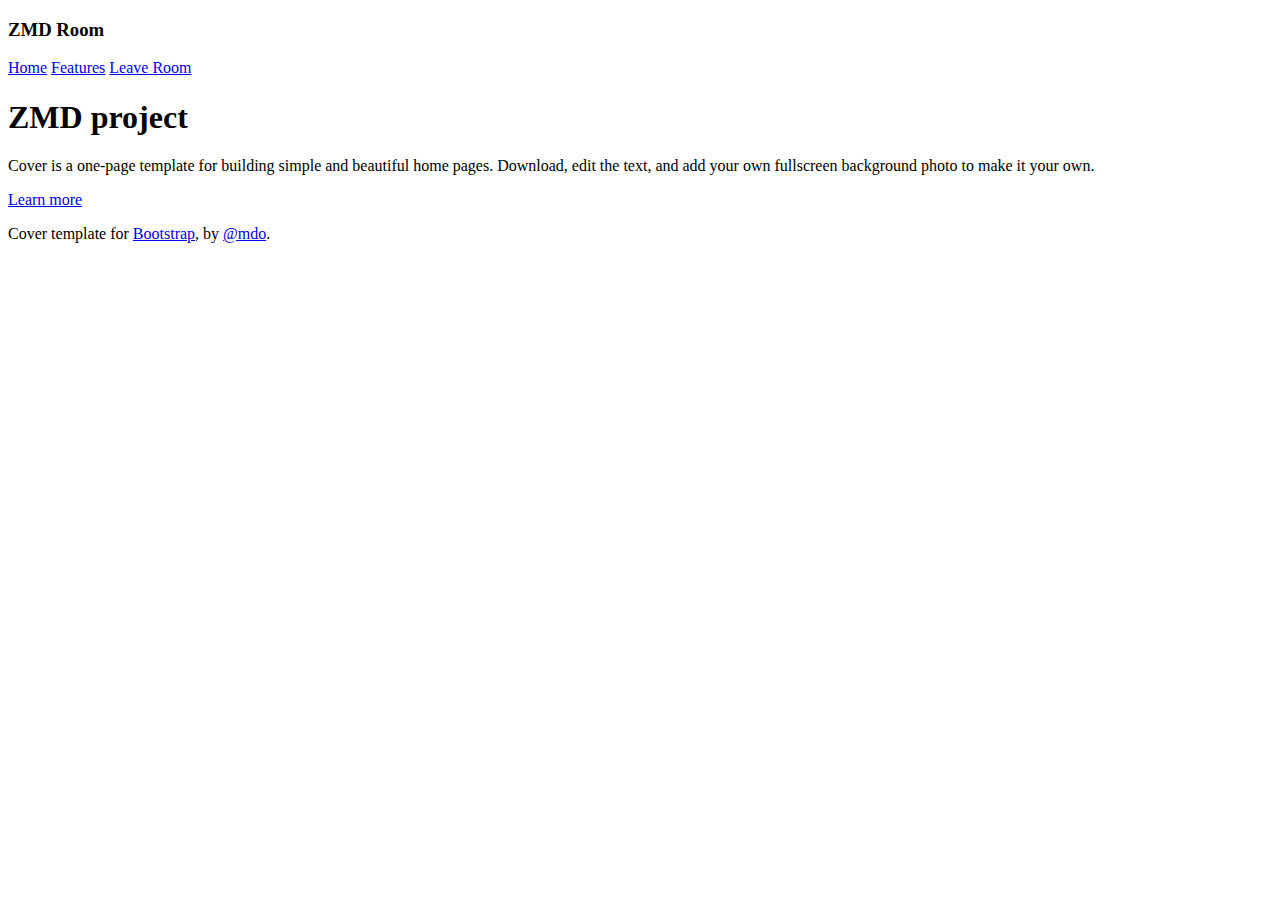
==== templates/index.html @ d1861e2c "Initial flask + bootstrap setup" ====
<!doctype html>
<html lang="en" class="h-100">
  <head>
    <meta charset="utf-8">
    <meta name="viewport" content="width=device-width, initial-scale=1">
    <meta name="description" content="">
    <meta name="author" content="Mark Otto, Jacob Thornton, and Bootstrap contributors">
    <meta name="generator" content="Hugo 0.82.0">
    <title>Cover Template · Bootstrap v5.0</title>

    <link rel="canonical" href="https://getbootstrap.com/docs/5.0/examples/cover/">

    

    <!-- Bootstrap core CSS -->
<link href="./static/bootstrap.min.css" rel="stylesheet">

    <style>
      .bd-placeholder-img {
        font-size: 1.125rem;
        text-anchor: middle;
        -webkit-user-select: none;
        -moz-user-select: none;
        user-select: none;
      }

      @media (min-width: 768px) {
        .bd-placeholder-img-lg {
          font-size: 3.5rem;
        }
      }
    </style>

    
    <!-- Custom styles for this template -->
    <link href="./static/cover.css" rel="stylesheet">
  </head>
  <body class="d-flex h-100 text-center text-white bg-dark">
    
<div class="cover-container d-flex w-100 h-100 p-3 mx-auto flex-column">
  <header class="mb-auto">
    <div>
      <h3 class="float-md-start mb-0">ZMD Room</h3>
      <nav class="nav nav-masthead justify-content-center float-md-end">
        <a class="nav-link active" aria-current="page" href="#">Home</a>
        <a class="nav-link" href="#">Features</a>
        <a class="nav-link" href="#">Leave Room</a>
      </nav>
    </div>
  </header>

  <main class="px-3">
    <h1>ZMD project</h1>
    <p class="lead">Cover is a one-page template for building simple and beautiful home pages. Download, edit the text, and add your own fullscreen background photo to make it your own.</p>
    <p class="lead">
      <a href="#" class="btn btn-lg btn-secondary fw-bold border-white bg-white">Learn more</a>
    </p>
  </main>

  <footer class="mt-auto text-white-50">
    <p>Cover template for <a href="https://getbootstrap.com/" class="text-white">Bootstrap</a>, by <a href="https://twitter.com/mdo" class="text-white">@mdo</a>.</p>
  </footer>
</div>


    
  </body>
</html>
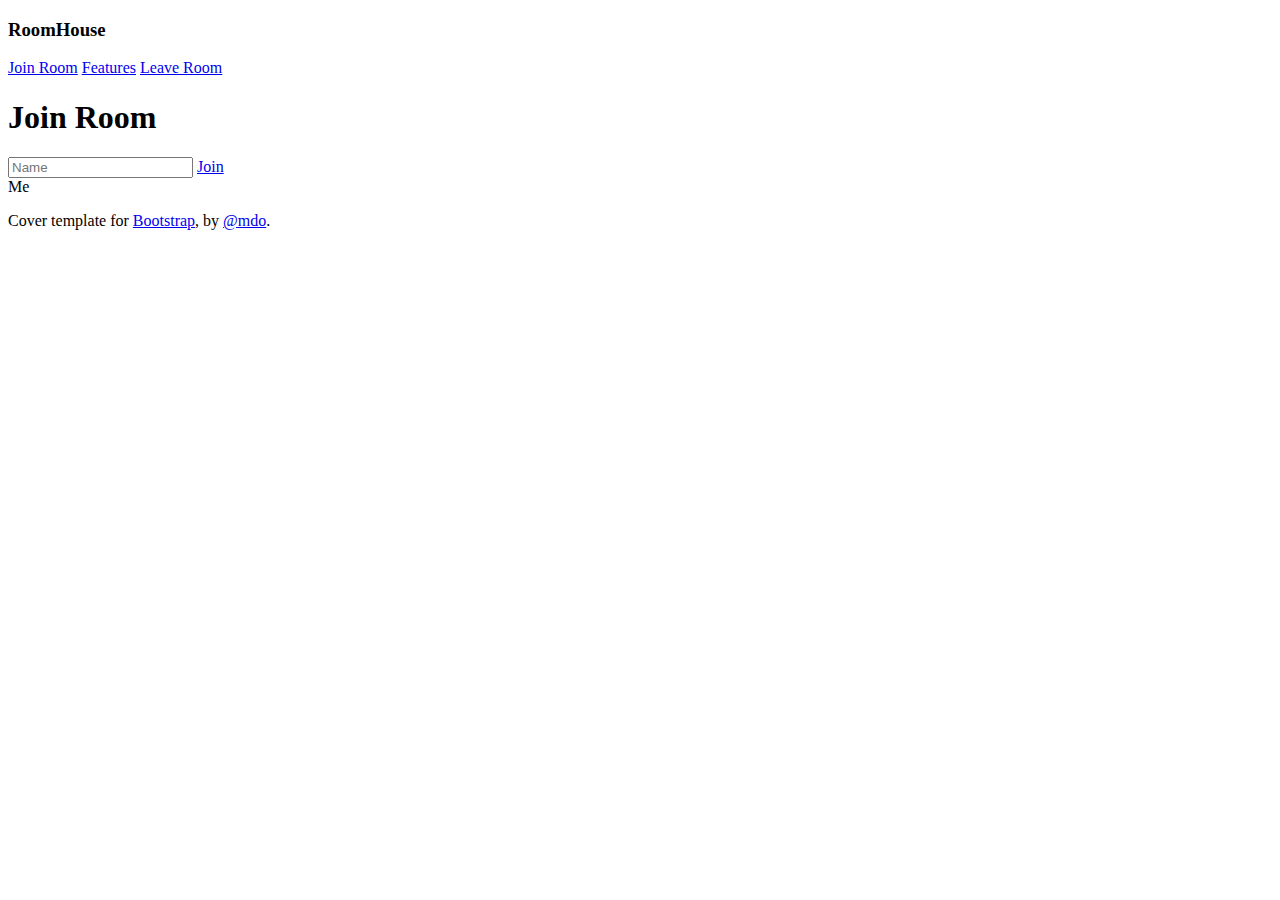
==== commit acbe828d: "Self-video" ====
--- a/templates/index.html
+++ b/templates/index.html
@@ -6,7 +6,7 @@
     <meta name="description" content="">
     <meta name="author" content="Mark Otto, Jacob Thornton, and Bootstrap contributors">
     <meta name="generator" content="Hugo 0.82.0">
-    <title>Cover Template · Bootstrap v5.0</title>
+    <title>RoomHouse</title>
 
     <link rel="canonical" href="https://getbootstrap.com/docs/5.0/examples/cover/">
 
@@ -35,34 +35,41 @@
     <!-- Custom styles for this template -->
     <link href="./static/cover.css" rel="stylesheet">
   </head>
+
   <body class="d-flex h-100 text-center text-white bg-dark">
     
-<div class="cover-container d-flex w-100 h-100 p-3 mx-auto flex-column">
-  <header class="mb-auto">
-    <div>
-      <h3 class="float-md-start mb-0">ZMD Room</h3>
-      <nav class="nav nav-masthead justify-content-center float-md-end">
-        <a class="nav-link active" aria-current="page" href="#">Home</a>
-        <a class="nav-link" href="#">Features</a>
-        <a class="nav-link" href="#">Leave Room</a>
-      </nav>
+    <div class="cover-container d-flex w-100 h-100 p-3 mx-auto flex-column">
+      <header class="mb-auto">
+        <div>
+          <h3 class="float-md-start mb-0">RoomHouse</h3>
+          <nav class="nav nav-masthead justify-content-center float-md-end">
+            <a class="nav-link active" aria-current="page" href="#">Join Room</a>
+            <a class="nav-link" href="#">Features</a>
+            <a class="nav-link" href="#">Leave Room</a>
+          </nav>
+        </div>
+      </header>
+
+      <main class="px3">
+        <div class="w-50 mx-auto flex-column">
+          <h1>Join Room</h1>
+          <div class="form-group justify-content-center">
+            <input type="username" name=”username” id="username" class="col form-control" placeholder="Name">
+
+            <a href="#" class="btn btn-lg btn-secondary fw-bold border-white bg-white">Join</a>
+          </div>
+        </div>
+
+        <div id="local" class="participant"><div></div><div>Me</div></div>
+      </main>
+
+      <footer class="mt-auto text-white-50">
+        <p>Cover template for <a href="https://getbootstrap.com/" class="text-white">Bootstrap</a>, by <a href="https://twitter.com/mdo" class="text-white">@mdo</a>.</p>
+      </footer>
     </div>
-  </header>
 
-  <main class="px-3">
-    <h1>ZMD project</h1>
-    <p class="lead">Cover is a one-page template for building simple and beautiful home pages. Download, edit the text, and add your own fullscreen background photo to make it your own.</p>
-    <p class="lead">
-      <a href="#" class="btn btn-lg btn-secondary fw-bold border-white bg-white">Learn more</a>
-    </p>
-  </main>
-
-  <footer class="mt-auto text-white-50">
-    <p>Cover template for <a href="https://getbootstrap.com/" class="text-white">Bootstrap</a>, by <a href="https://twitter.com/mdo" class="text-white">@mdo</a>.</p>
-  </footer>
-</div>
-
-
-    
+    <script src="//media.twiliocdn.com/sdk/js/video/releases/2.3.0/twilio-video.min.js"></script>
+    <script src="{{ url_for('static', filename='app.js') }}"></script>
+        
   </body>
 </html>
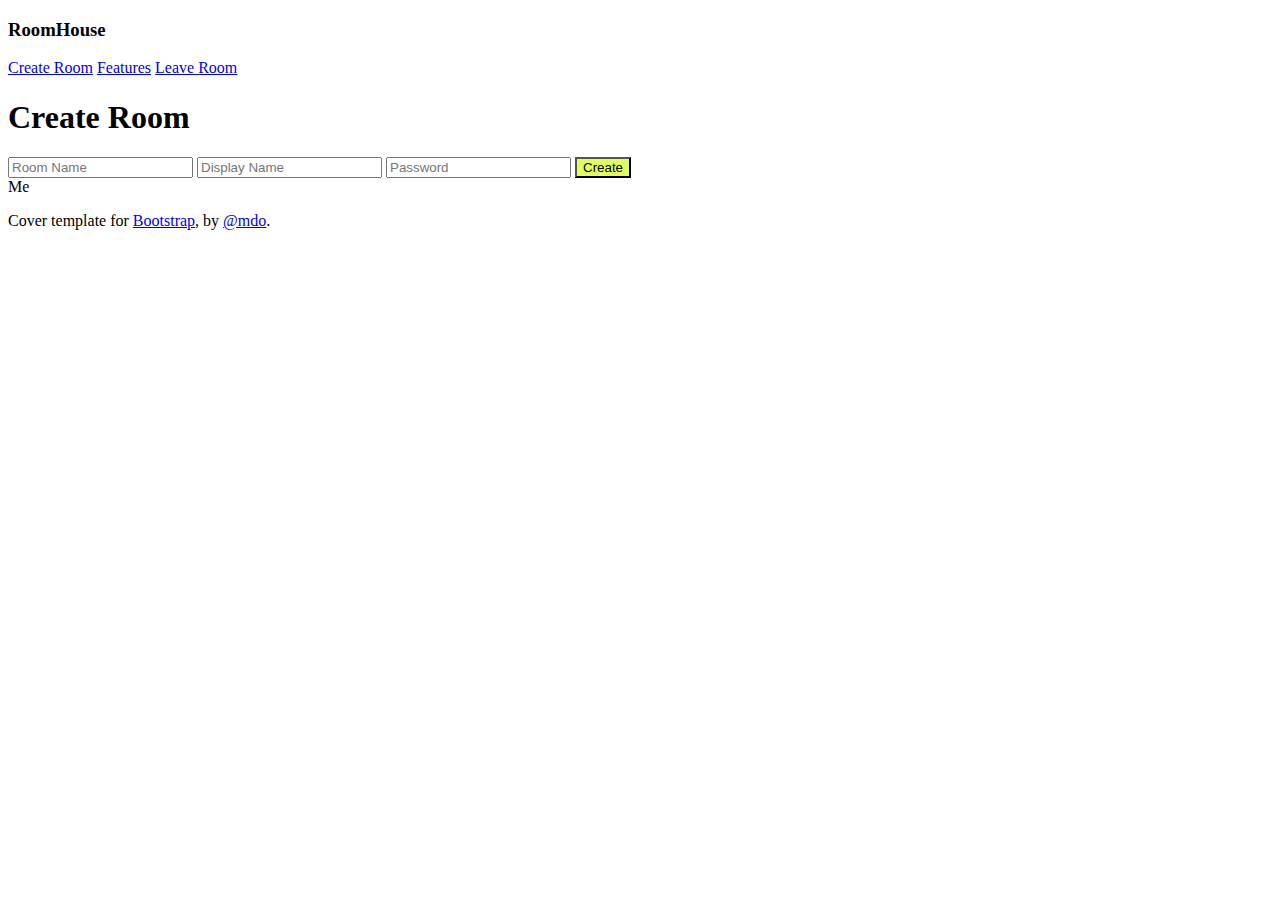
==== commit 17993c7b: "DBmodels" ====
--- a/templates/index.html
+++ b/templates/index.html
@@ -13,7 +13,7 @@
     
 
     <!-- Bootstrap core CSS -->
-<link href="./static/bootstrap.min.css" rel="stylesheet">
+    <link href="./static/bootstrap.min.css" rel="stylesheet">
 
     <style>
       .bd-placeholder-img {
@@ -43,7 +43,7 @@
         <div>
           <h3 class="float-md-start mb-0">RoomHouse</h3>
           <nav class="nav nav-masthead justify-content-center float-md-end">
-            <a class="nav-link active" aria-current="page" href="#">Join Room</a>
+            <a class="nav-link active" aria-current="page" href="#">Create Room</a>
             <a class="nav-link" href="#">Features</a>
             <a class="nav-link" href="#">Leave Room</a>
           </nav>
@@ -52,15 +52,16 @@
 
       <main class="px3">
         <div class="w-50 mx-auto flex-column">
-          <h1>Join Room</h1>
-          <div class="form-group justify-content-center">
-            <input type="username" name=”username” id="username" class="col form-control" placeholder="Name">
-
-            <a href="#" class="btn btn-lg btn-secondary fw-bold border-white bg-white">Join</a>
-          </div>
+          <h1>Create Room</h1>
+          <form class="form-group justify-content-center" method="POST" action="/">
+            <input type="roomname" name=”roomname” id="roomname" class="col form-control" placeholder="Room Name">
+            <input type="username" name=”username” id="username" class="col form-control" placeholder="Display Name">
+            <input type="password" name=”password” id="password" class="col form-control" placeholder="Password">
+            <button href="#" style="background-color: rgb(225, 255, 92);" class="w-100 btn btn-lg btn-secondary fw-bold border-dark bg-white" type="submit">Create</button>
+          </form>
         </div>
 
-        <div id="local" class="participant"><div></div><div>Me</div></div>
+        <div id="local"><div style="width: 100% !important;"></div><div class="mt-auto text-white-50">Me</div></div>
       </main>
 
       <footer class="mt-auto text-white-50">
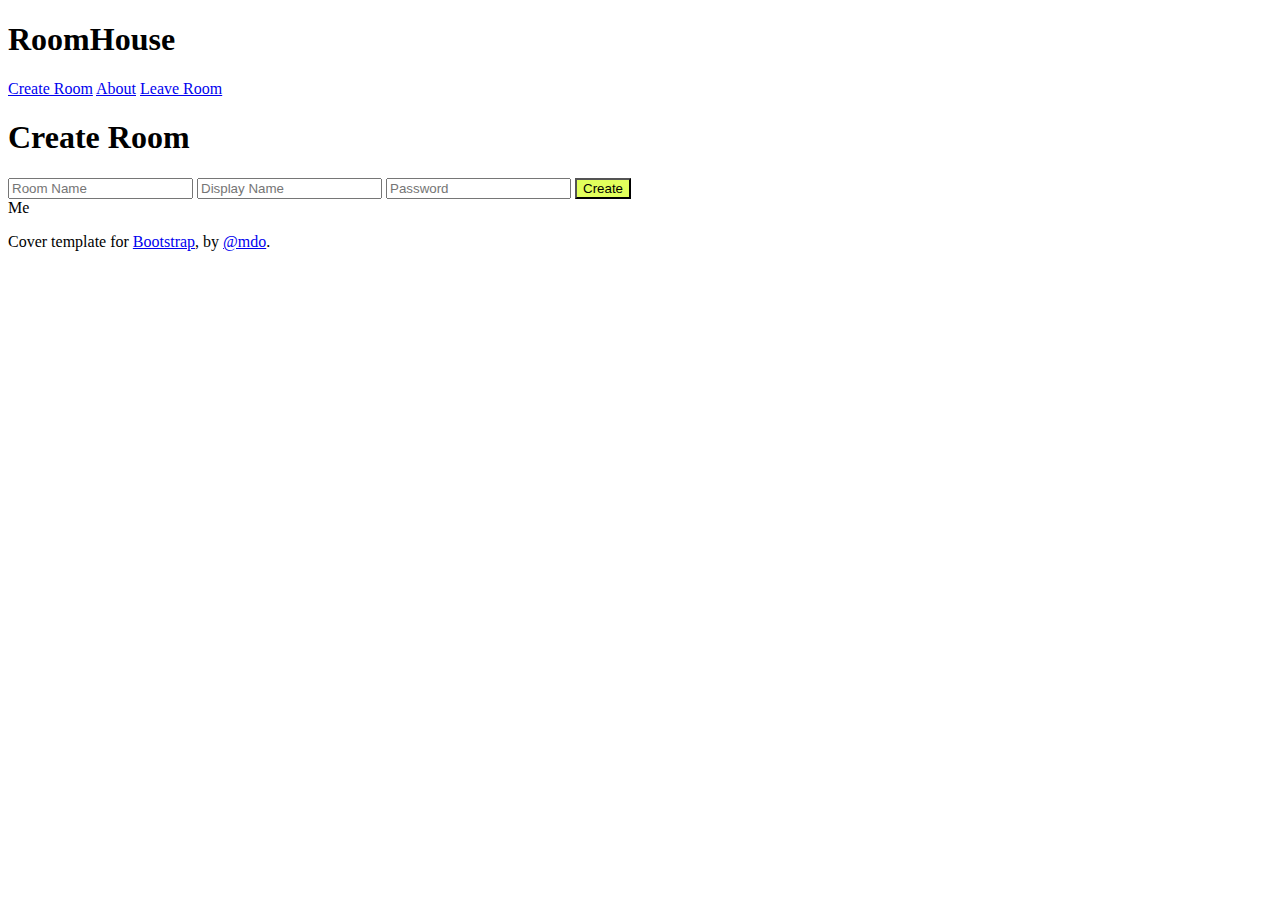
==== commit 54fdee18: "Some Graphical edits to templates" ====
--- a/templates/index.html
+++ b/templates/index.html
@@ -41,10 +41,10 @@
     <div class="cover-container d-flex w-100 h-100 p-3 mx-auto flex-column">
       <header class="mb-auto">
         <div>
-          <h3 class="float-md-start mb-0">RoomHouse</h3>
+          <h1 class="float-md-start mb-0">RoomHouse</h1>
           <nav class="nav nav-masthead justify-content-center float-md-end">
             <a class="nav-link active" aria-current="page" href="#">Create Room</a>
-            <a class="nav-link" href="#">Features</a>
+            <a class="nav-link" href="/about">About</a>
             <a class="nav-link" href="#">Leave Room</a>
           </nav>
         </div>
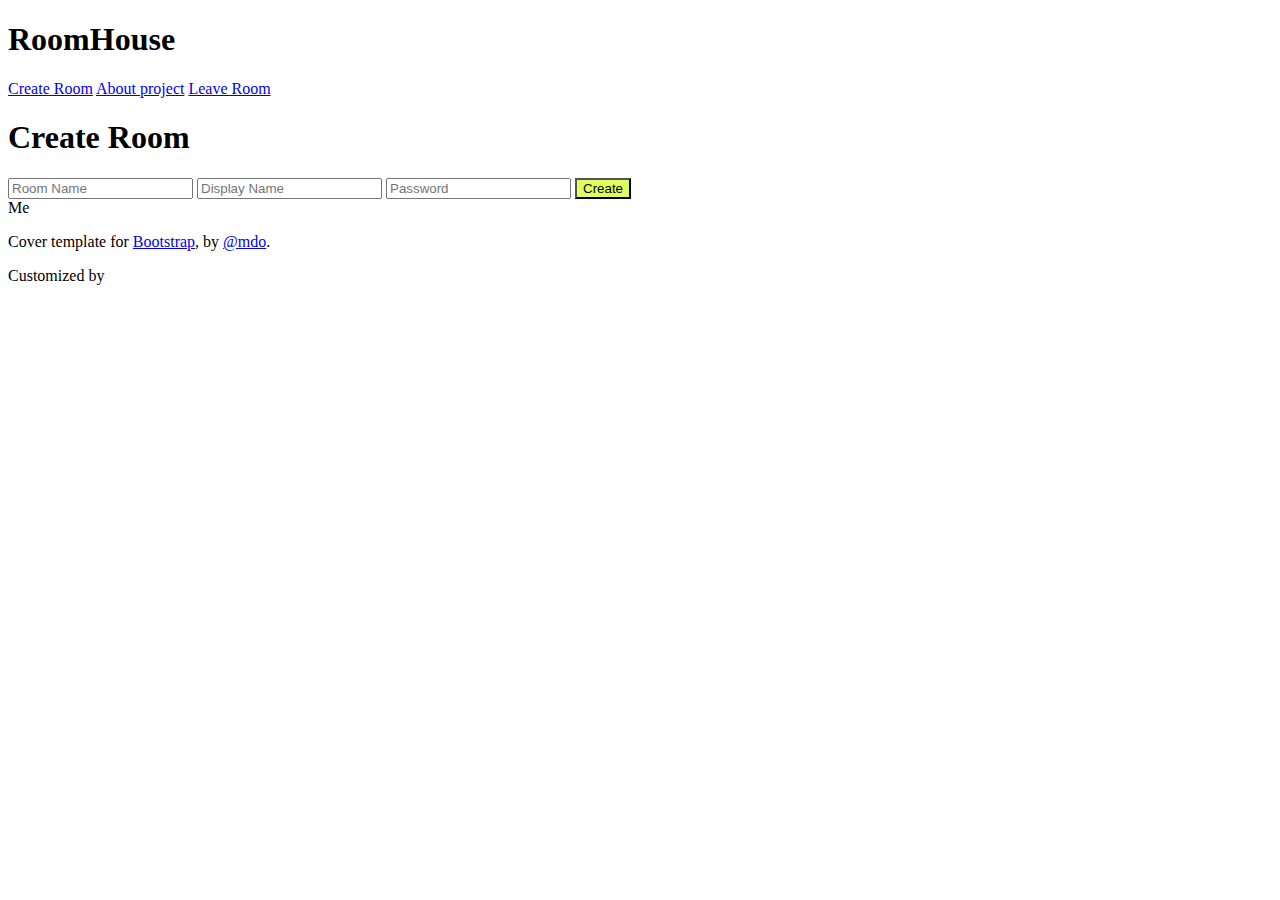
==== commit 793c2645: "First cleaning code and dummy data" ====
--- a/templates/index.html
+++ b/templates/index.html
@@ -1,35 +1,31 @@
 <!doctype html>
 <html lang="en" class="h-100">
   <head>
-    <meta charset="utf-8">
-    <meta name="viewport" content="width=device-width, initial-scale=1">
-    <meta name="description" content="">
-    <meta name="author" content="Mark Otto, Jacob Thornton, and Bootstrap contributors">
-    <meta name="generator" content="Hugo 0.82.0">
-    <title>RoomHouse</title>
+        <meta charset="utf-8">
+        <meta name="viewport" content="width=device-width, initial-scale=1">
+        <meta name="description" content="RoomHouse">
+        <meta name="author" content="Bc. Slavomira Dzadikova, Bc. Norbert Lovinger, Bc. Petr Muzikant">
+        <meta name="generator" content="RoomHouse - The safe place for pandemic situation">
+        <title>RoomHouse</title>
 
-    <link rel="canonical" href="https://getbootstrap.com/docs/5.0/examples/cover/">
+        <!-- Bootstrap core CSS -->
+        <link href="./static/bootstrap.min.css" rel="stylesheet">
 
-    
+        <style>
+          .bd-placeholder-img {
+            font-size: 1.125rem;
+            text-anchor: middle;
+            -webkit-user-select: none;
+            -moz-user-select: none;
+            user-select: none;
+          }
 
-    <!-- Bootstrap core CSS -->
-    <link href="./static/bootstrap.min.css" rel="stylesheet">
-
-    <style>
-      .bd-placeholder-img {
-        font-size: 1.125rem;
-        text-anchor: middle;
-        -webkit-user-select: none;
-        -moz-user-select: none;
-        user-select: none;
-      }
-
-      @media (min-width: 768px) {
-        .bd-placeholder-img-lg {
-          font-size: 3.5rem;
-        }
-      }
-    </style>
+          @media (min-width: 768px) {
+            .bd-placeholder-img-lg {
+              font-size: 3.5rem;
+            }
+          }
+        </style>
 
     
     <!-- Custom styles for this template -->
@@ -44,7 +40,7 @@
           <h1 class="float-md-start mb-0">RoomHouse</h1>
           <nav class="nav nav-masthead justify-content-center float-md-end">
             <a class="nav-link active" aria-current="page" href="#">Create Room</a>
-            <a class="nav-link" href="/about">About</a>
+            <a class="nav-link" href="/about">About project</a>
             <a class="nav-link" href="#">Leave Room</a>
           </nav>
         </div>
@@ -66,6 +62,7 @@
 
       <footer class="mt-auto text-white-50">
         <p>Cover template for <a href="https://getbootstrap.com/" class="text-white">Bootstrap</a>, by <a href="https://twitter.com/mdo" class="text-white">@mdo</a>.</p>
+        <p>Customized by <span style="font-weight:bold;color:white;">RoomHouse</span></p>
       </footer>
     </div>
 
